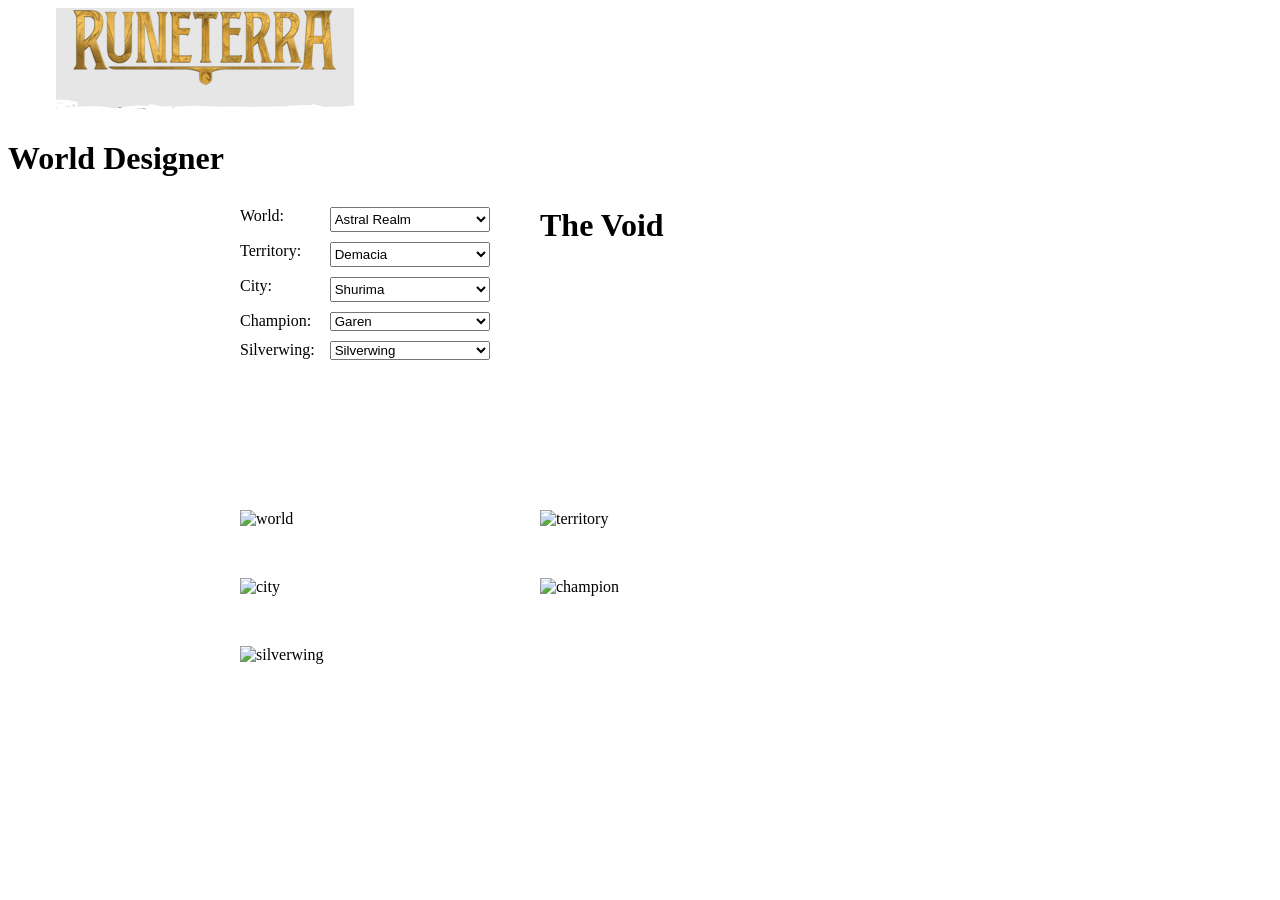
==== html.html @ 5b366033 "commenting out non-fleshed out logic, pushing changes to displayEnvironment" ====
<!DOCTYPE html>
<html lang="en">

<head>
    <!-- metadata -->
    <meta charset="UTF-8" />
    <meta name="viewport" content="width=device-width, initial-scale=1.0" />
    <meta http-equiv="X-UA-Compatible" content="ie=edge" />

    <!-- title and favicon -->
    <title>World Designer</title>
    <link rel="icon" type="image/x-icon" href="assets/Legends_of_Runeterra_icon.png" />

    <!-- js -->
    <script type="module" src="app.js"></script>

    <!-- fonts -->
    <!-- see https://fonts.google.com/ -->
    <link rel="preconnect" href="https://fonts.googleapis.com">
    <link rel="preconnect" href="https://fonts.gstatic.com" crossorigin>
    <link
        href="https://fonts.googleapis.com/css2?family=Rubik:wght@300;400;600&family=Titillium+Web:wght@200&display=swap"
        rel="stylesheet">

    <!-- css -->
    <!-- link rel="stylesheet" href="styles/reset.css" -->
    <!-- <link rel="stylesheet" href="styles/global.css" /> -->
    <link rel="stylesheet" href="styles/world-builder.css" />
    </head>
    <body>
        <header>
            <img class="logo" src="assets/Runeterra-Logo.PNG" alt="logo">
            <h1>World Designer</h1>
        </header>

        <main>
            <section class="controls">
                
                <label>
                    
                World:
                    <select id="world-select">
                        
                        <option value="The Void">Astral Realm</option>
                        <option value="The Void">Runeterra</option>
                        <option value="The Void">Time Portal</option>
                        <option value="The Void">The Void</option>
                        
                    </select>
                </label>
                <label>
                    Territory:
                    <select id="territory-select">
                        <option value="Demacia">Demacia</option>
                        <option value="Noxus">Noxus</option>
                        <option value="Shurima">Shurima</option>
                        <option value="Ionia">Ionia</option>
                        <option value="Freiljord">Ionia</option>
                        <option value="Piltover">Ionia</option>
                        <option value="Zaun">Ionia</option>
                        <option value="Shadow Isles">Ionia</option>
                        <option value="The Void">Void</option>
                    </select>
                </label>
                    City:
                    <select id="city-select">
                        <option value="The Sun Disk">Shurima</option>
                        <option value="Immortal Bastion">Noxus</option>
                        <option value="The Great City of Demacia">Demacia</option>
                        <option value="The Placidium of Navori">Ionia</option>
                        <option value="Piltover">Piltover</option>
                        <option value="Zaun">Zaun</option>
                        <option value="Bilgewater Bay">Bilgewater</option>
                        <option value="Capital of Helia">Shadow Isles</option>
                        <option value="Howling Abyss">Freiljord</option>
                        <option value="The Void">Void</option>
                    </select>
                </label>
                <label>
                    Champion:
                        <select id="champion-select">
                            <option value="Garen0">Garen</option>
                            <option value="Garen1">Garen</option>
                            <option value="Garen2">Garen</option>
                            <option value="Garen3">Garen</option>
                            <option value="Garen4">Garen</option>
                            <option value="Garen5">Garen</option>
                            <option value="Garen6">Garen</option>
                            <option value="Garen7">Garen</option>
                            <option value="Garen8">Garen</option>
                            <option value="Garen9">Garen</option>
                        </select>
                </label>
                <label>
                    Silverwing:
                        <select id="silverwing-select">
                        <option value="Silverwing0">Silverwing</option>
                        <option value="Silverwing1">Silverwing</option>
                        <option value="Silverwing2">Silverwing</option>
                        <option value="Silverwing3">Silverwing</option>
                        <option value="Silverwing4">Silverwing</option>
                        <option value="Silverwing5">Silverwing</option>
                        <option value="Silverwing6">Silverwing</option>
                        <option value="Silverwing7">Silverwing</option>
                        <option value="Silverwing8">Silverwing</option>


                    </select>
                </label>
            </section>

                    <h1 id="environment-header"></h1>
                    <h1 id="territory-header"></h1>
                    <h1 id="city-header"></h1>
                    <h1 id="champion-header"></h1>
                    <h1 id="silverwing-header"></h1>
                   
                   
                    <img id="environment-world" class="" src="" alt="world"> 
                    <img id="environment-territory" src="assets/Runeterra-Logo.png" alt="territory"> 
                    <img id="environment-city" src="assets/Runeterra-Logo.png" alt="city"> 
                    <img id="environment-champion" src="assets/Runeterra-Logo.png" alt="champion">
                    <img id="environment-silverwing" src="assets/Runeterra-Logo.png" alt="silverwing">  
        </body>
        </html>
---- styles/world-builder.css ----
main {
    padding: 30px;

    display: grid;
    grid-template-columns: 250px 1fr;
    grid-template-rows: auto 1fr;
    gap: 50px;

    background: white;
    max-width: 800px;
    margin: 0 auto;
}

.controls {
    width: 250px;

    display: grid;
    grid-template-columns: max-content 1fr;
    grid-template-rows: repeat(3, 25px);
    grid-gap: 10px 15px;
}

/* when used in a grid, causes
 the children of the label to be consider
 the grid elements */
label {
    display: contents;
}

h1,
h2 {
    margin: 0;
}
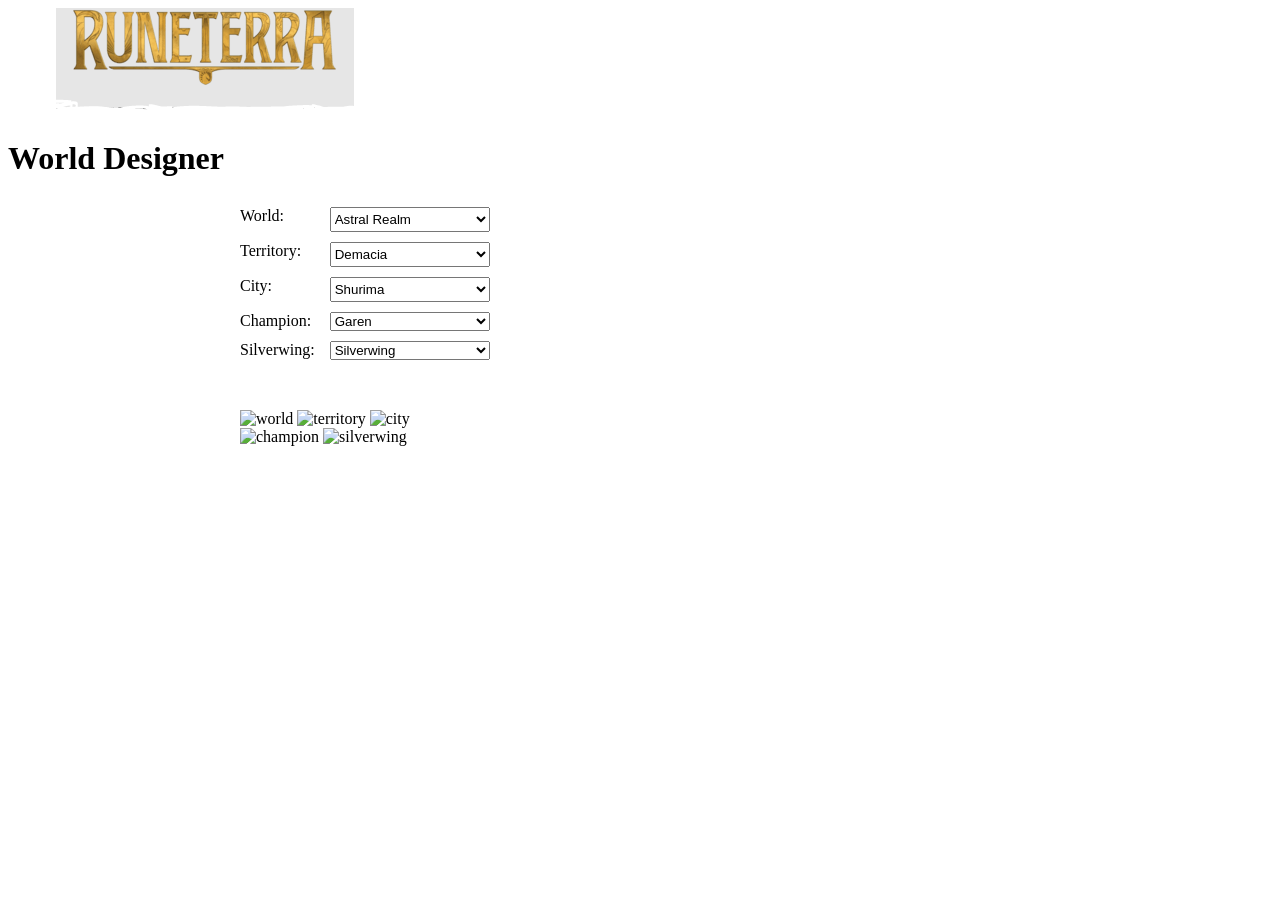
==== commit 0d6a4bdf: "must have deleted some of the logic for putting the image related to enviroment.world. Investigating" ====
--- a/html.html
+++ b/html.html
@@ -108,19 +108,20 @@
                     </select>
                 </label>
             </section>
-
+<section>
                     <h1 id="environment-header"></h1>
                     <h1 id="territory-header"></h1>
                     <h1 id="city-header"></h1>
                     <h1 id="champion-header"></h1>
                     <h1 id="silverwing-header"></h1>
-                   
-                   
-                    <img id="environment-world" class="" src="" alt="world"> 
+</section>      
+<section>                  
+                    <img id="environment-world" src="" alt="world"> 
                     <img id="environment-territory" src="assets/Runeterra-Logo.png" alt="territory"> 
                     <img id="environment-city" src="assets/Runeterra-Logo.png" alt="city"> 
                     <img id="environment-champion" src="assets/Runeterra-Logo.png" alt="champion">
                     <img id="environment-silverwing" src="assets/Runeterra-Logo.png" alt="silverwing">  
+</section>
         </body>
         </html>
 
